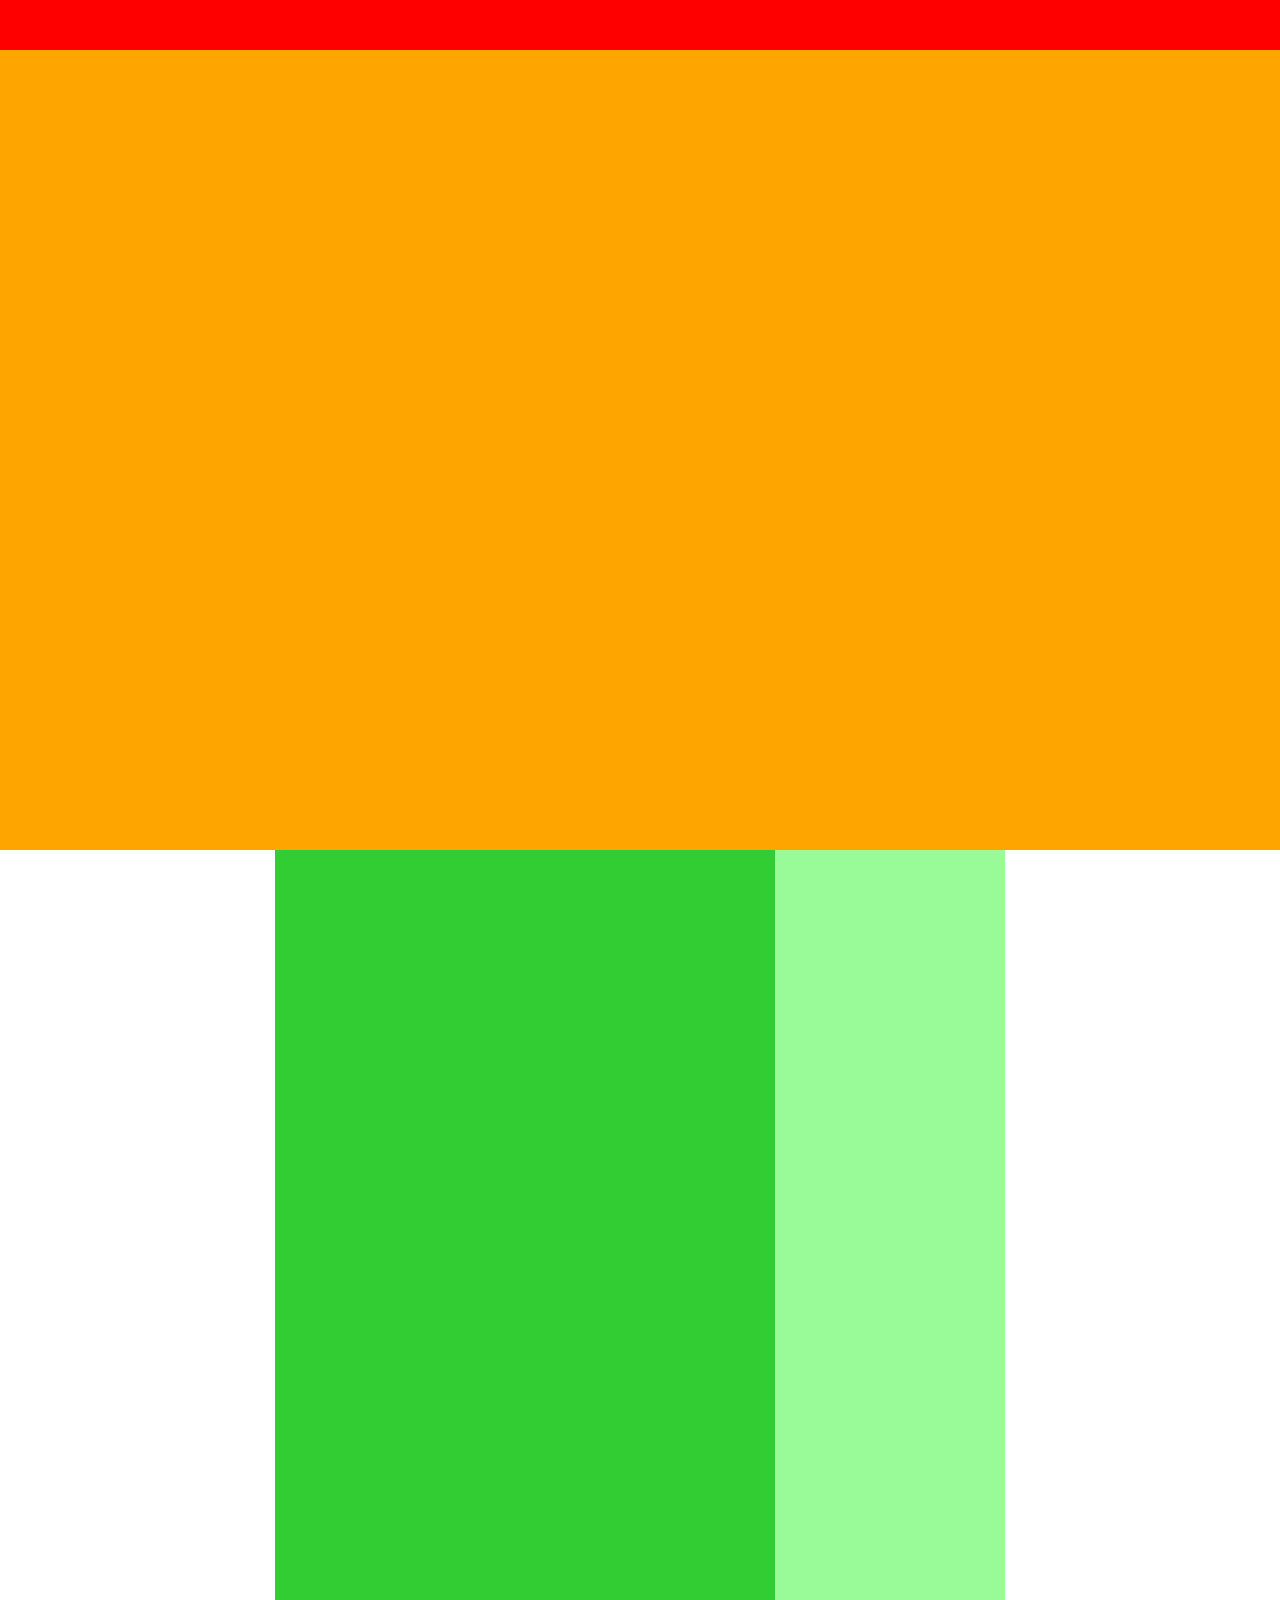
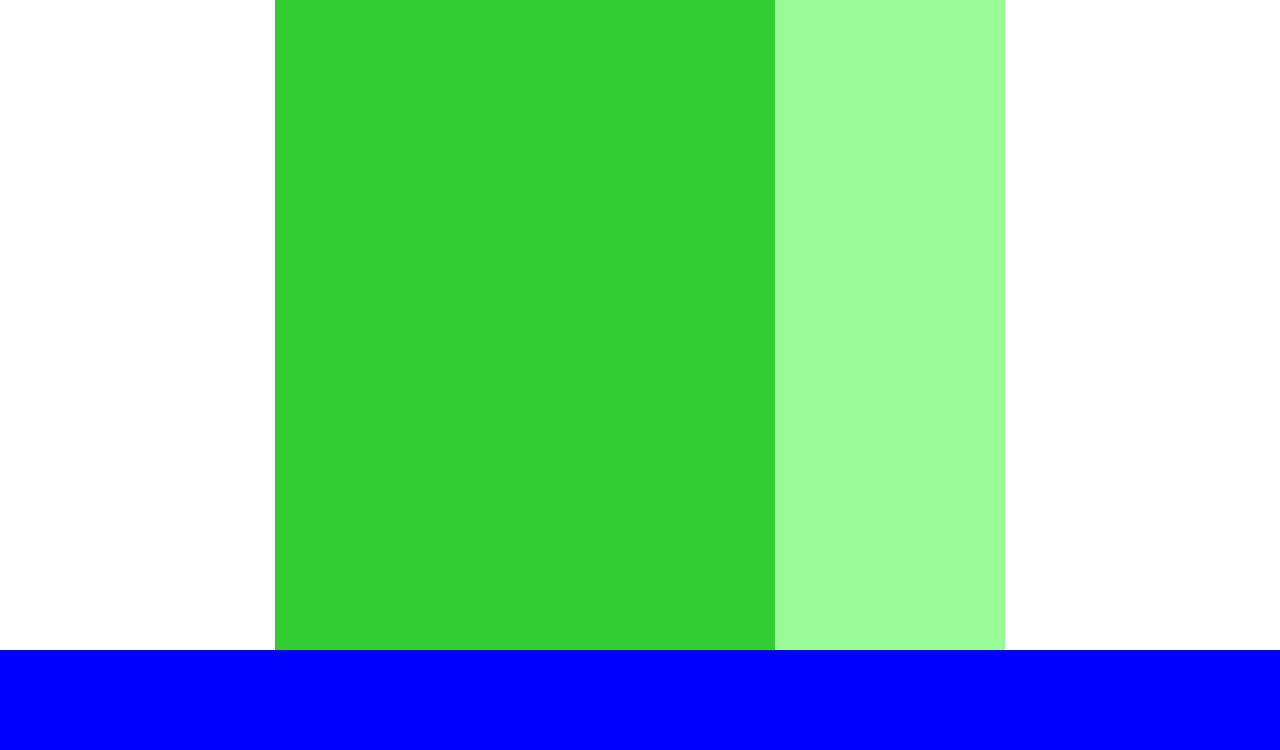
==== chapter2-4.html @ 3e61a273 "[Update]2-4" ====
<!DOCTYPE html>
<html lang="ja">
  <head>
    <meta charset="UTF-8" />
    <!-- CSSファイルの読み込み -->
    <link rel="stylesheet" href="chapter2-4.css" />
    <title>chapter4</title>
  </head>

  <body>
    <!-- header用のdiv -->
    <div class="header">
      <div class="header-top"></div>
      <div class="header-bottom"></div>
    </div>

    <!-- main-visual用のdiv -->
    <div class="main-visual">
      <div class="main-visual-content"></div>
    </div>

    <!-- main用のdiv -->
    <div class="main">
      <div class="blog"></div>
      <div class="sidebar"></div>
    </div>

    <!-- footer用のdiv -->
    <div class="footer"></div>

  </body>
</html>
---- chapter2-4.css ----
/* ブラウザがそれぞれ持っているCSSをリセットするための記述 */
* {
  margin: 0;
  padding: 0;
  box-sizing: border-box;
}

.header {
  width: 100%; /* 横幅いっぱい */
  height: 550px; /* 高さ550px */
}

.header-top {
  width: 100%; /* 横幅いっぱい */
  height: 50px; /* 高さ50px */
  background-color:red; /* 背景色red */
}

.header-bottom {
  width: 100%; /* 横幅いっぱい */
  height: 500px; /* 高さ500px */
  background-color: orange; /* 背景色orange */
}

.main-visual {
  width: 100%; /* 横幅いっぱい */
  height: 300px; /* 高さ300px */
  background-color: orange; /* 背景色orange */
}

.main {
  width: 960px; /* 横幅960px */
  display:flex;/*Flexboxの利用*/
  justify-content:center;/*子要素の横並び・中央寄せ*/
  margin:0 auto;/*中央寄せ(左右に余白がないとできない)*/
}

.blog{
  width: 500px;/*横幅600px*/
  height:1400px;/*高さ1400px*/
  background-color:limegreen;/*背景色limegreen*/
}

.sidebar{
  width: 230px;/*横幅240px*/
  height:1400px;/*高さ1400px*/
  background-color:palegreen;/*背景色palegreen*/
}

.footer{
  width:100%;/*横幅いっぱい*/
  height: 100px;/*高さ100px*/
  background-color:blue;/*背景色blue*/
}
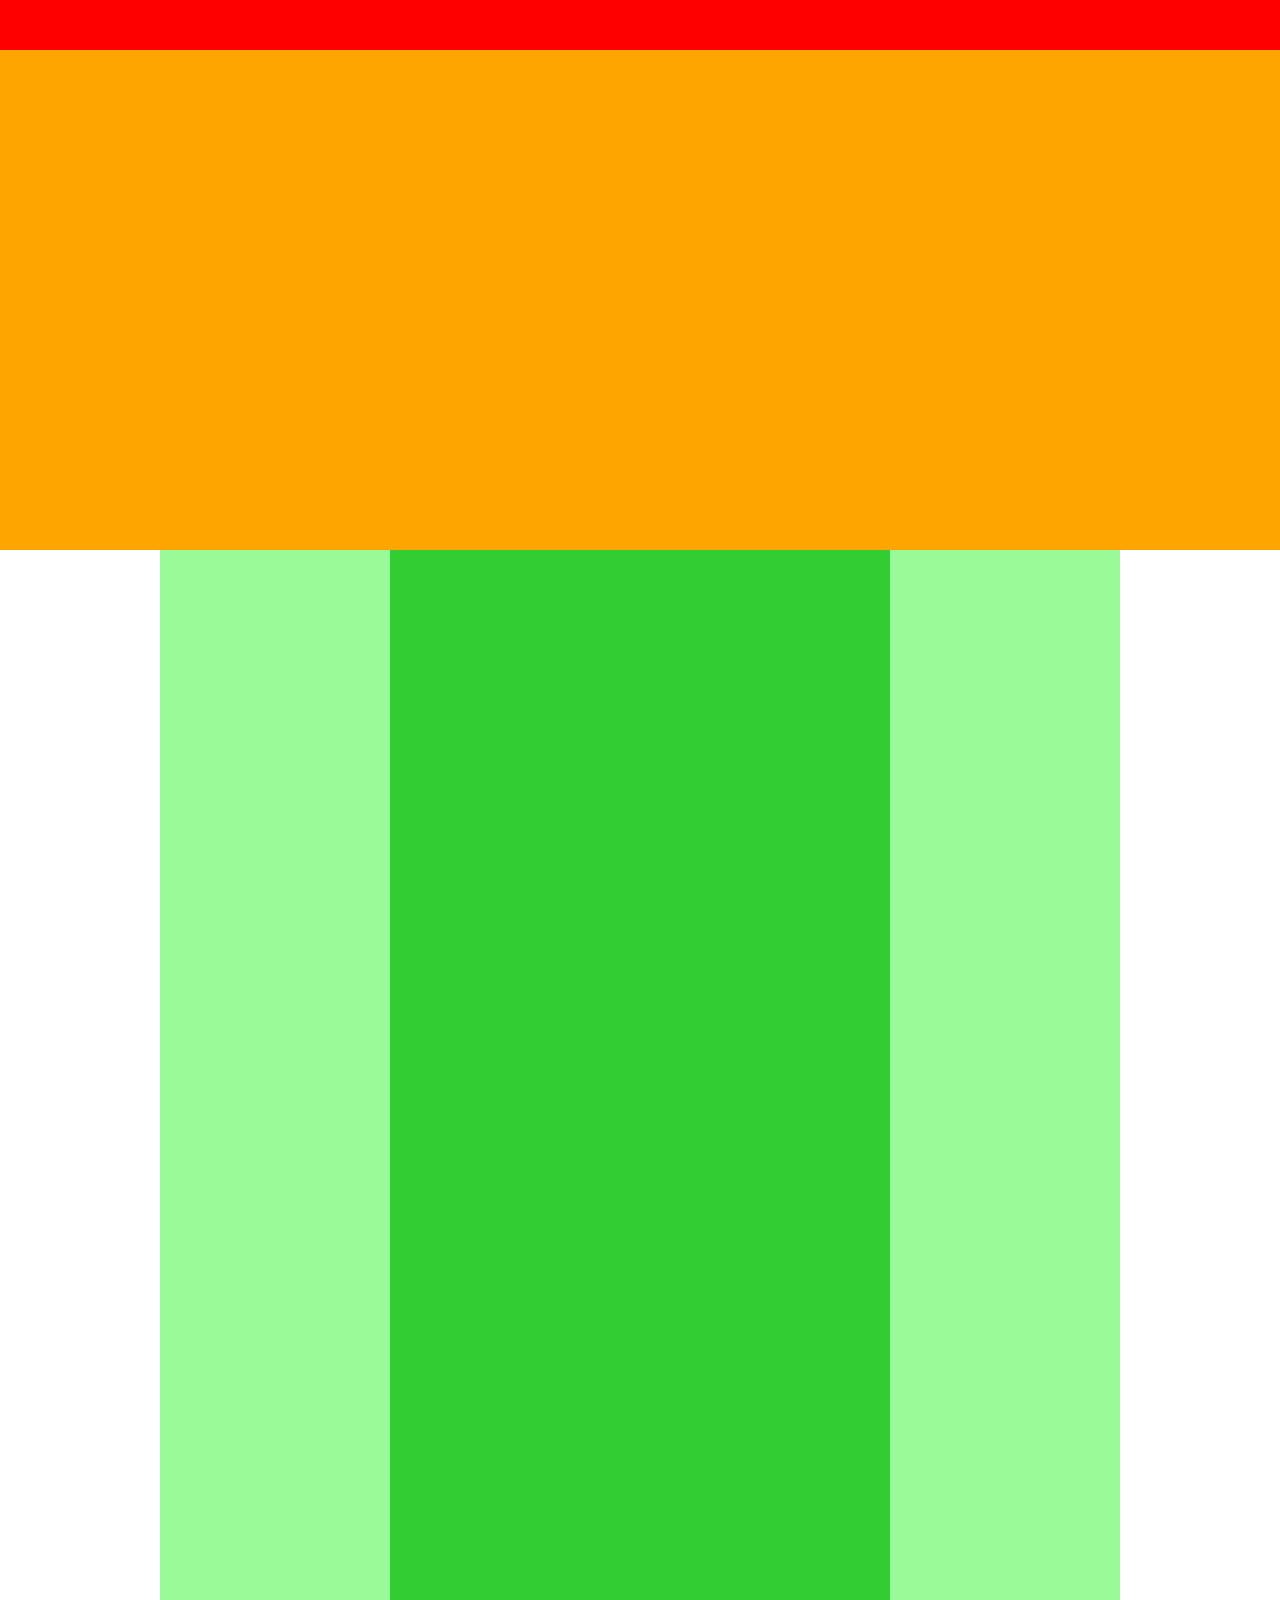
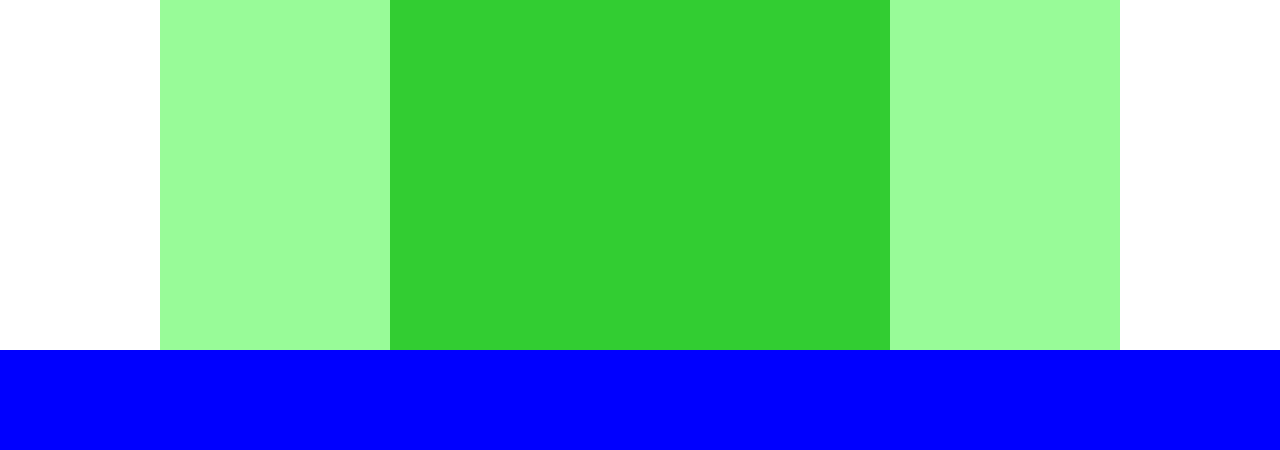
==== commit 88345e32: "[Finish]2-4" ====
--- a/chapter2-4.html
+++ b/chapter2-4.html
@@ -14,13 +14,9 @@
       <div class="header-bottom"></div>
     </div>
 
-    <!-- main-visual用のdiv -->
-    <div class="main-visual">
-      <div class="main-visual-content"></div>
-    </div>
-
     <!-- main用のdiv -->
     <div class="main">
+      <div class="sidebar"></div>
       <div class="blog"></div>
       <div class="sidebar"></div>
     </div>
--- a/chapter2-4.css
+++ b/chapter2-4.css
@@ -22,12 +22,6 @@
   background-color: orange; /* 背景色orange */
 }
 
-.main-visual {
-  width: 100%; /* 横幅いっぱい */
-  height: 300px; /* 高さ300px */
-  background-color: orange; /* 背景色orange */
-}
-
 .main {
   width: 960px; /* 横幅960px */
   display:flex;/*Flexboxの利用*/
@@ -36,7 +30,7 @@
 }
 
 .blog{
-  width: 500px;/*横幅600px*/
+  width: 500px;/*横幅500px*/
   height:1400px;/*高さ1400px*/
   background-color:limegreen;/*背景色limegreen*/
 }
